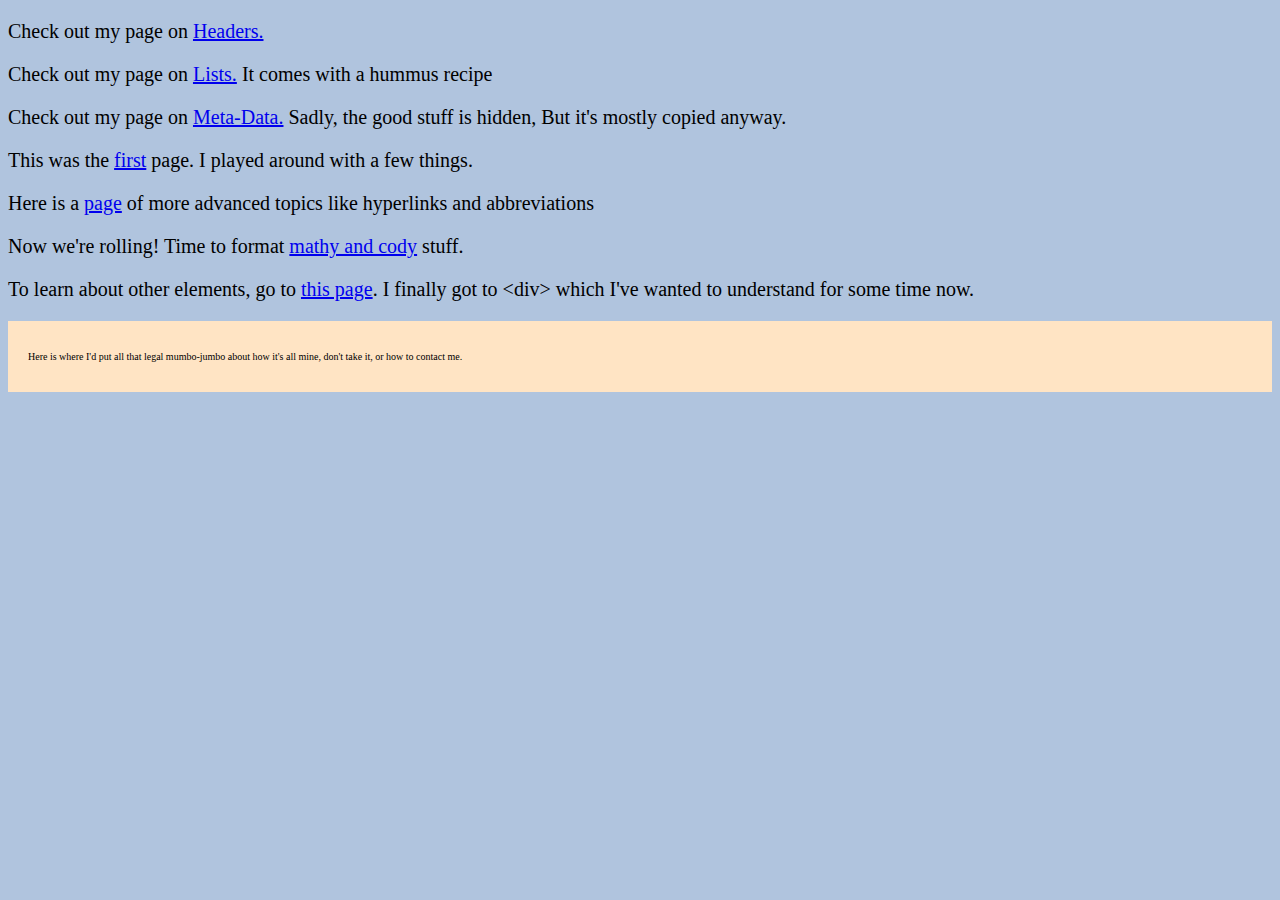
==== HTML and CSS/index.html @ 4fea6d96 "Project first commit" ====
<!DOCTYPE html>
<html>
  <head>
    <meta charset="utf-8">
    <title>My Fabulous Home Page</title>
    <link rel="stylesheet" href="style.css">

  </head>
  <body>
    <p>Check out my page on <a href="Header games.html">Headers.</a></p>
    <p>Check out my page on <a href="listings.html">Lists.</a>  It comes with a hummus recipe</p>
    <p>Check out my page on <a href="meta-stuff.html">Meta-Data.</a> Sadly, the good stuff is hidden, But it's mostly copied anyway.</p>
    <p>This was the <a href="helloworld et al.html">first</a> page. I played around with a few things.</p>
    <p>Here is a <a href="URLsAbbretc.html"> page</a> of more advanced topics like hyperlinks and abbreviations</p>
    <p>Now we're rolling! Time to format <a href="Math-and-CS-formatting.html"> mathy and cody</a> stuff.</p>
    <p>To learn about other elements, go to <a href="More-Elements.html">this page</a>.  I finally got to &lt;div&gt; which I've wanted to understand for some time now.</p>
  </body>
  <footer>
    <p>Here is where I'd put all that legal mumbo-jumbo about how it's all mine, don't take it, or how to contact me.</p>
   </footer>
</html>
---- HTML and CSS/style.css ----
html {
    background-color: lightsteelblue;
    font-size: 20px;
    font: cursive;
  }
  
  ul {
    background: pink;
    padding: 10px;
    border: 1px solid black;
  }
  
  li {
    margin-left: 20px;
    font-size: 25px;
    font-family: 'Segoe UI', Tahoma, Geneva, Verdana, sans-serif
  }
  dl{
      margin-left: 10px;
      font-size: 15px;
      font-family: Impact, Haettenschweiler, 'Arial Narrow Bold', sans-serif
  }
  dt{
      font-variant-caps: all-petite-caps
  }
  footer{
        background-color: bisque;  
        padding: 20px;
        font-size: 10px;

  }
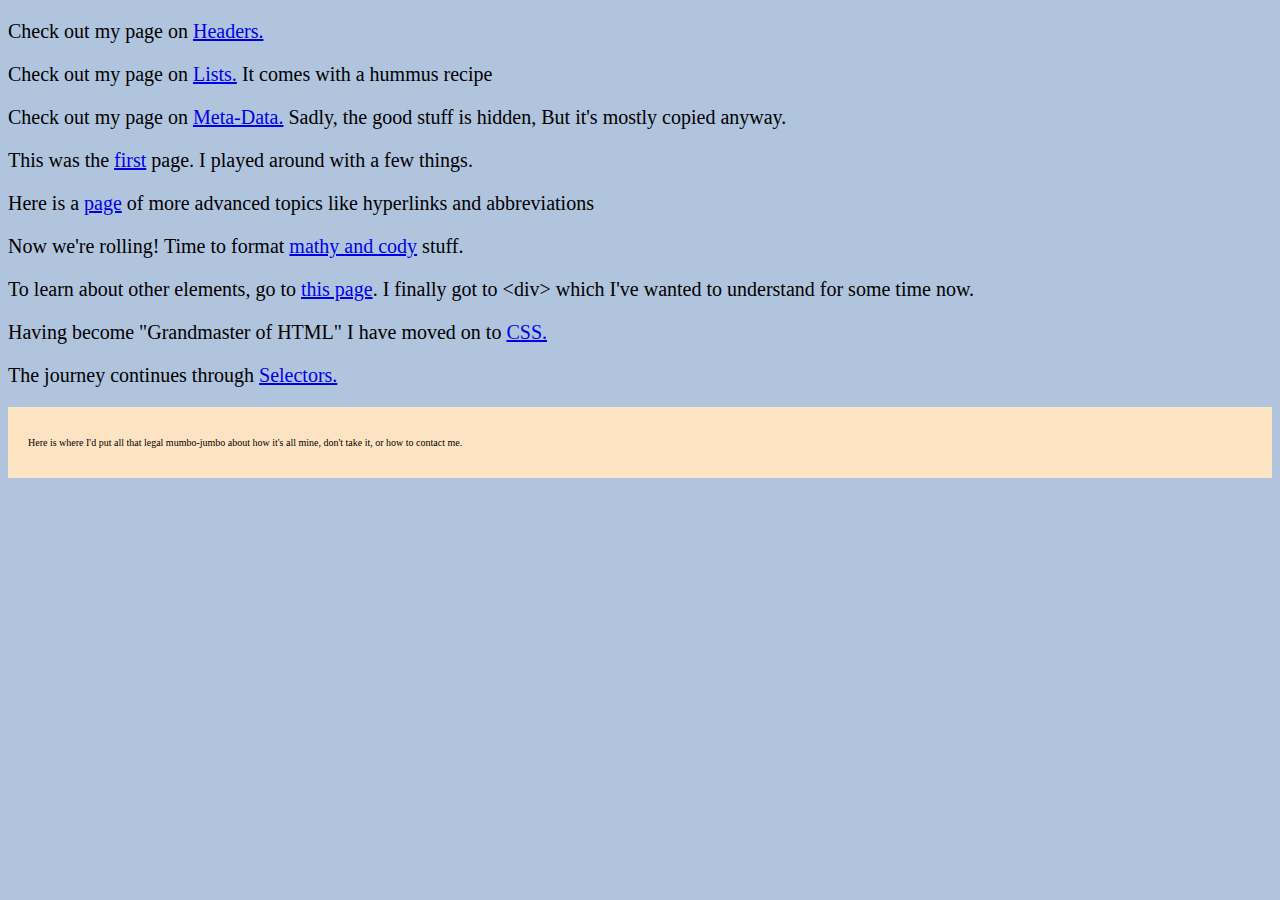
==== commit 70f928f3: "CSS and other goodies added" ====
--- a/HTML and CSS/index.html
+++ b/HTML and CSS/index.html
@@ -14,6 +14,8 @@
     <p>Here is a <a href="URLsAbbretc.html"> page</a> of more advanced topics like hyperlinks and abbreviations</p>
     <p>Now we're rolling! Time to format <a href="Math-and-CS-formatting.html"> mathy and cody</a> stuff.</p>
     <p>To learn about other elements, go to <a href="More-Elements.html">this page</a>.  I finally got to &lt;div&gt; which I've wanted to understand for some time now.</p>
+    <p>Having become "Grandmaster of HTML" I have moved on to <a href="Trying CSS.html"> CSS.</a></p>
+    <p>The journey continues through <a href="selectors-html.html">Selectors.</a></p>
   </body>
   <footer>
     <p>Here is where I'd put all that legal mumbo-jumbo about how it's all mine, don't take it, or how to contact me.</p>
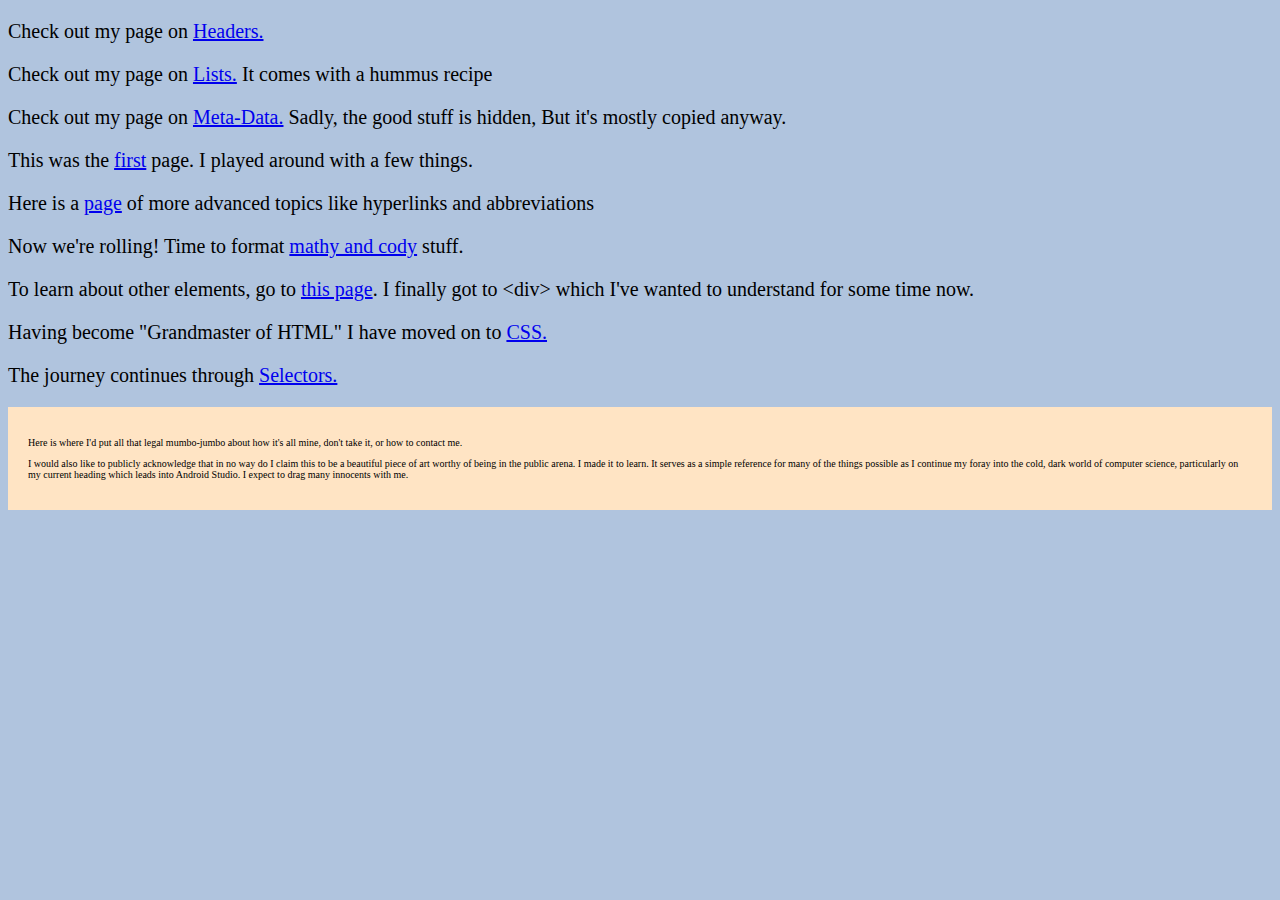
==== commit b77380a4: "added pseudoclasses" ====
--- a/HTML and CSS/index.html
+++ b/HTML and CSS/index.html
@@ -19,5 +19,10 @@
   </body>
   <footer>
     <p>Here is where I'd put all that legal mumbo-jumbo about how it's all mine, don't take it, or how to contact me.</p>
-   </footer>
+    <p>I would also like to publicly acknowledge that in no way do I claim this to be a beautiful piece of art worthy
+      of being in the public arena.  I made it to learn.  It serves as a simple reference for many of the things 
+      possible as I continue my foray into the cold, dark world of computer science, particularly on my current
+      heading which leads into Android Studio.  I expect to drag many innocents with me.
+    </p>
+  </footer>
 </html>
